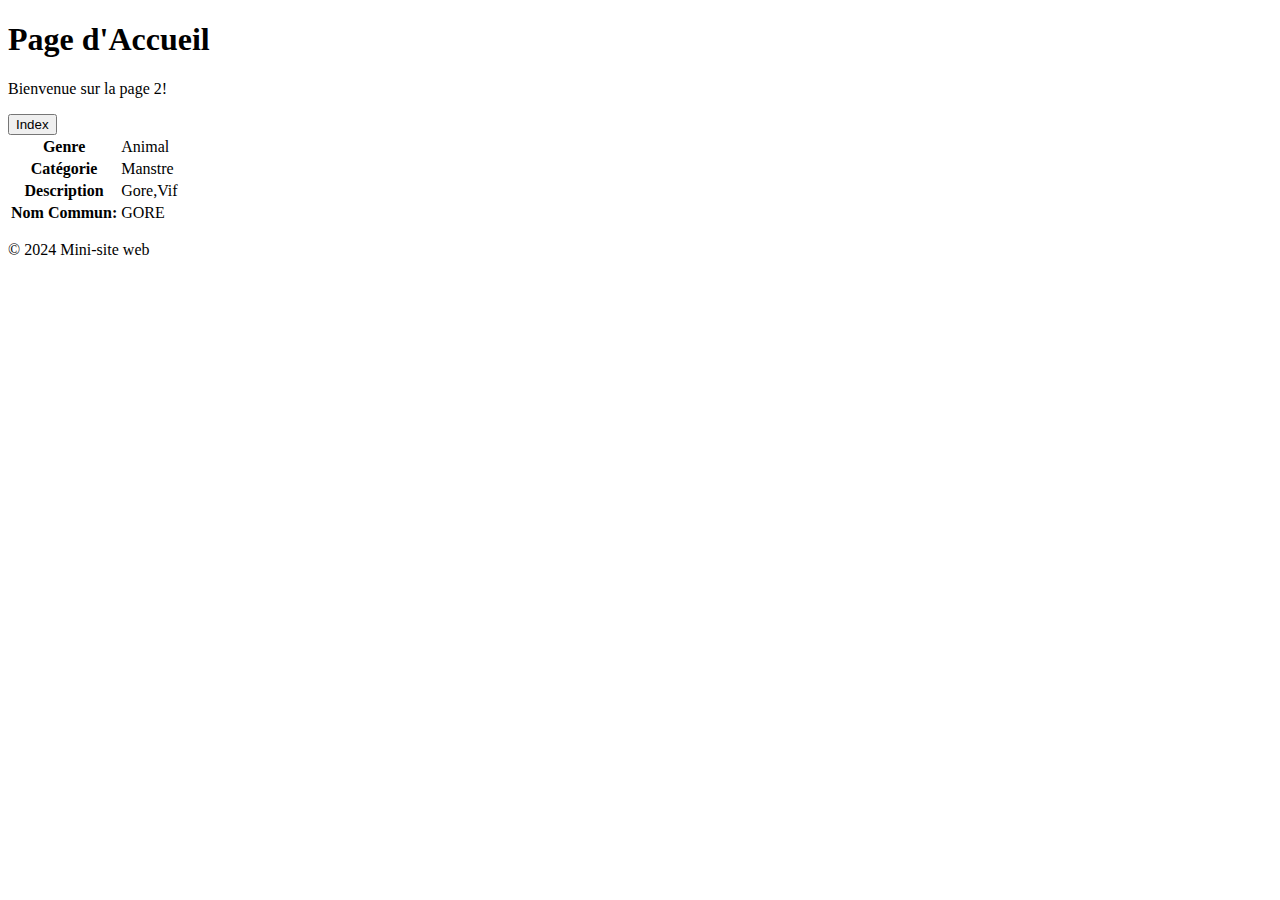
==== page2.html @ a770f4f1 "initialize" ====
<!DOCTYPE html>
<html lang="fr">
<head>
    <meta charset="UTF-8">
    <meta http-equiv="X-UA-Compatible" content="IE=edge">
    <meta name="viewport" content="width=device-width, initial-scale=1.0">
    <title>Accueil</title>
    <link rel="stylesheet" href="style.css">
</head>
<body>
    <header>
        <h1>Page d'Accueil</h1>
    </header>
    <main>
        <p>Bienvenue sur la page 2!</p>
        <button onclick="window.location.href='index.html'">Index</button>
        <table>
            <tr>
                <th>Genre</th>
                <div></div>
                <td>Animal</td>
            </tr>
            <tr>
                <th>Catégorie</th>
                <div></div>
                <td>Manstre</td>
            </tr>
            <tr>
                <th>Description</th>
                <td>Gore,Vif</td>
            </tr>
            <tr>
                <th>Nom Commun:</th>
                <div></div>
                <td>GORE</td>
            </tr>
        </table>
    </main>
    <footer>
        <p>&copy; 2024 Mini-site web</p>
    </footer>
</body>
</html>
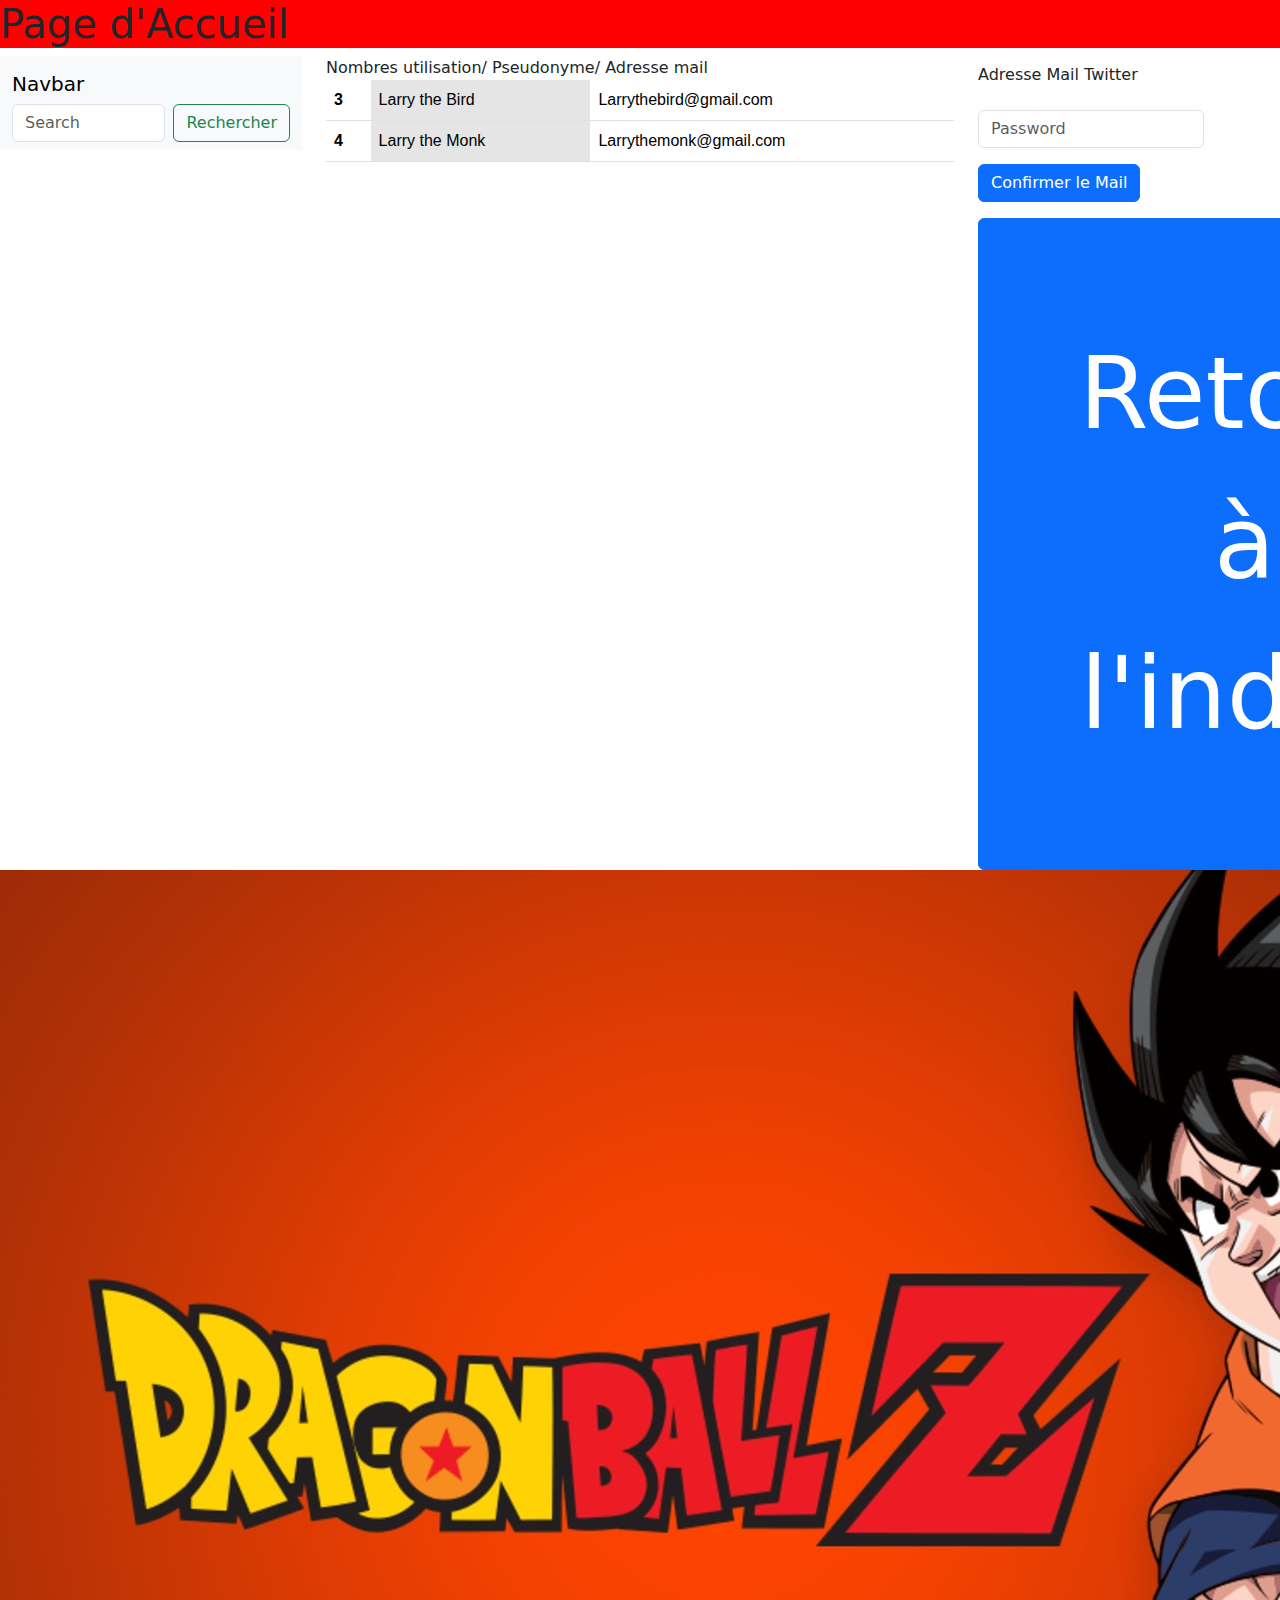
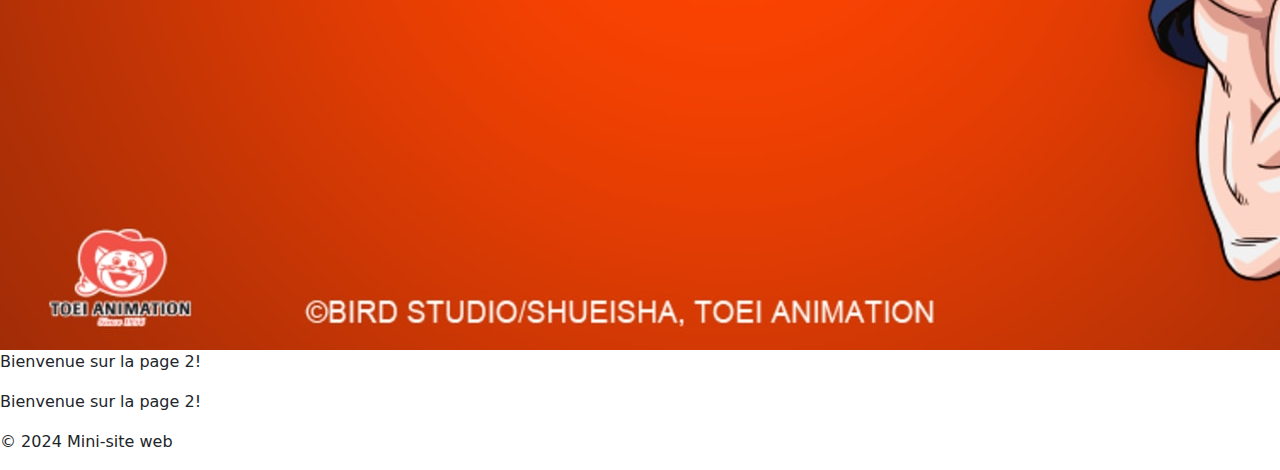
==== commit af0704b4: "tp2" ====
--- a/page2.html
+++ b/page2.html
@@ -6,35 +6,72 @@
     <meta name="viewport" content="width=device-width, initial-scale=1.0">
     <title>Accueil</title>
     <link rel="stylesheet" href="style.css">
+    <link href="https://cdn.jsdelivr.net/npm/bootstrap@5.3.3/dist/css/bootstrap.min.css" rel="stylesheet" integrity="sha384-QWTKZyjpPEjISv5WaRU9OFeRpok6YctnYmDr5pNlyT2bRjXh0JMhjY6hW+ALEwIH" crossorigin="anonymous">
 </head>
 <body>
     <header>
         <h1>Page d'Accueil</h1>
     </header>
     <main>
+        <script src="https://cdn.jsdelivr.net/npm/bootstrap@5.3.3/dist/js/bootstrap.bundle.min.js" integrity="sha384-YvpcrYf0tY3lHB60NNkmXc5s9fDVZLESaAA55NDzOxhy9GkcIdslK1eN7N6jIeHz" crossorigin="anonymous"></script>
+        <div class="row">
+            <div class="col-sm-3">
+                <nav class="navbar bg-body-tertiary">
+                <div class="container-fluid">
+                  <a class="navbar-brand">Navbar</a>
+                  <form class="d-flex" role="search">
+                    <input class="form-control me-2" type="search" placeholder="Search" aria-label="Search">
+                    <button class="btn btn-outline-success" type="submit">Rechercher</button>
+                  </form>
+                </div>
+              </nav></div>
+            <div class="col-sm-6"><table class="table">
+                <thead>
+                  Nombres utilisation/
+                </thead>
+                <tbody>
+                  <tr class="table-active">
+                    Pseudonyme/
+                  </tr>
+                  <tr>
+                    Adresse mail 
+                  </tr>
+                  <tr>
+                    <th scope="row">3</th>
+                    <td colspan="2" class="table-active">Larry the Bird</td>
+                    <td>Larrythebird@gmail.com</td>
+                  </tr>
+                  <tr>
+                    <th scope="row">4</th>
+                    <td colspan="2" class="table-active">Larry the Monk</td>
+                    <td>Larrythemonk@gmail.com</td>
+                  </tr>
+                </tbody>
+              </table></div>
+            <div class="col-sm-3"><form class="row g-3">
+                <div class="col-auto">
+                  <label for="staticEmail2" class="visually-hidden">Email</label>
+                  <input type="text" readonly class="form-control-plaintext" id="staticEmail2" value="Adresse Mail Twitter">
+                </div>
+                <div class="col-auto">
+                  <label for="inputPassword2" class="visually-hidden">Password</label>
+                  <input type="password" class="form-control" id="inputPassword2" placeholder="Password">
+                </div>
+                <div class="col-auto">
+                  <button type="submit" class="btn btn-primary mb-3">Confirmer le Mail</button>
+                </div>
+              </form>
+              <div class="col-sm-4">
+                <button onclick="window.location.href='index.html'" type="button" class="btn btn-primary"
+                style="--bs-btn-padding-y: 100px; --bs-btn-padding-x: 100px; --bs-btn-font-size: 100px;">
+                Retour à l'index
+                </button>
+            </div>
+        </div>
+    </div>
+    <div class="col-6"><img src="dbz.jpg"></div>
+    <div class="col-6"><p>Bienvenue sur la page 2!</p></div>
         <p>Bienvenue sur la page 2!</p>
-        <button onclick="window.location.href='index.html'">Index</button>
-        <table>
-            <tr>
-                <th>Genre</th>
-                <div></div>
-                <td>Animal</td>
-            </tr>
-            <tr>
-                <th>Catégorie</th>
-                <div></div>
-                <td>Manstre</td>
-            </tr>
-            <tr>
-                <th>Description</th>
-                <td>Gore,Vif</td>
-            </tr>
-            <tr>
-                <th>Nom Commun:</th>
-                <div></div>
-                <td>GORE</td>
-            </tr>
-        </table>
     </main>
     <footer>
         <p>&copy; 2024 Mini-site web</p>
--- a/style.css
+++ b/style.css
@@ -0,0 +1,21 @@
+header {
+    background-color: red;
+}
+h1 {
+    color: black;
+}
+table{
+    color: rgb(14, 1, 14);
+    background-color: purple;
+    font-family: 'Arial', sans-serif;
+}
+button{
+    color: rgb(143, 143, 143);
+}
+.item{
+    flex: 2;    
+}
+img{
+    min-height: fit-content;
+    width: fit-content;
+}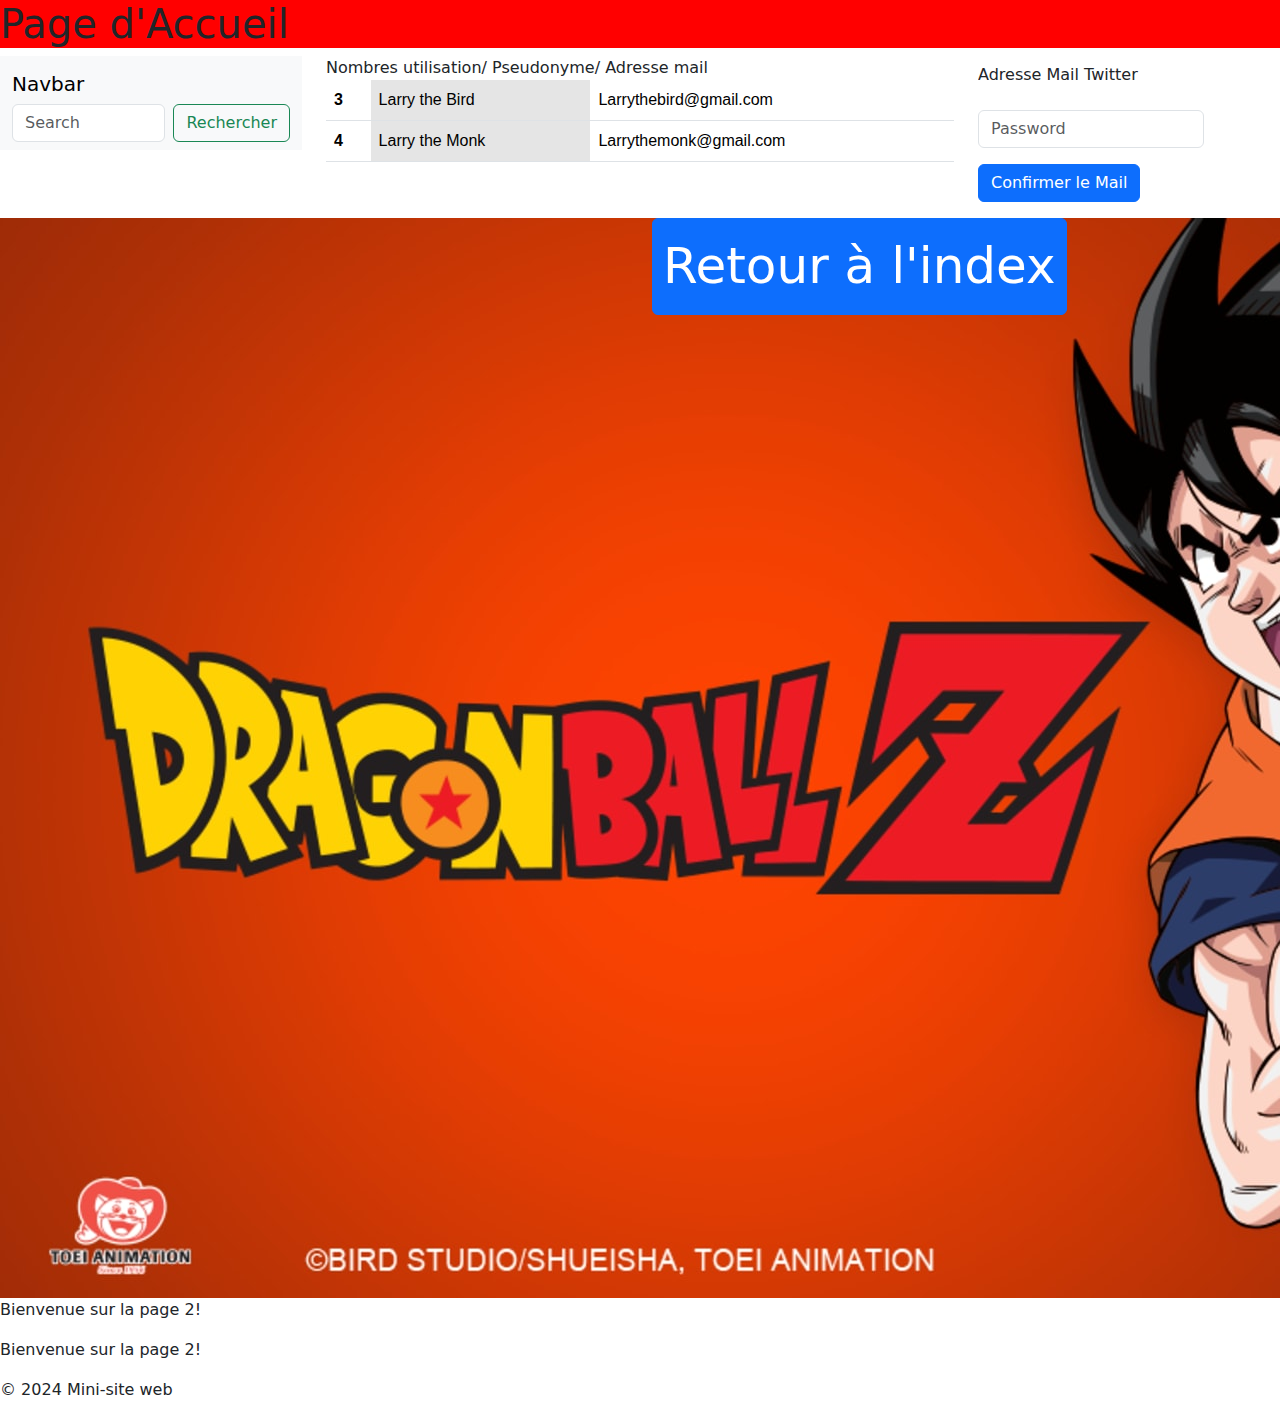
==== commit 52fd4f71: "tp2" ====
--- a/page2.html
+++ b/page2.html
@@ -61,17 +61,19 @@
                   <button type="submit" class="btn btn-primary mb-3">Confirmer le Mail</button>
                 </div>
               </form>
-              <div class="col-sm-4">
-                <button onclick="window.location.href='index.html'" type="button" class="btn btn-primary"
-                style="--bs-btn-padding-y: 100px; --bs-btn-padding-x: 100px; --bs-btn-font-size: 100px;">
-                Retour à l'index
-                </button>
             </div>
         </div>
     </div>
-    <div class="col-6"><img src="dbz.jpg"></div>
+    <div class="row"> 
+    
+    <div class="col-6"><img src="dbz.jpg" style="--bs-btn-padding-y: 20px; --bs-btn-padding-x: 50px; --bs-btn-font-size: 50px;"></div>
+    <div class="col-6"><button onclick="window.location.href='index.html'" type="button" class="btn btn-primary"
+      style="--bs-btn-padding-y: 10px; --bs-btn-padding-x: 10px; --bs-btn-font-size: 50px;">
+      Retour à l'index
+      </button></div>
     <div class="col-6"><p>Bienvenue sur la page 2!</p></div>
-        <p>Bienvenue sur la page 2!</p>
+    </div>   
+     <p>Bienvenue sur la page 2!</p>
     </main>
     <footer>
         <p>&copy; 2024 Mini-site web</p>
